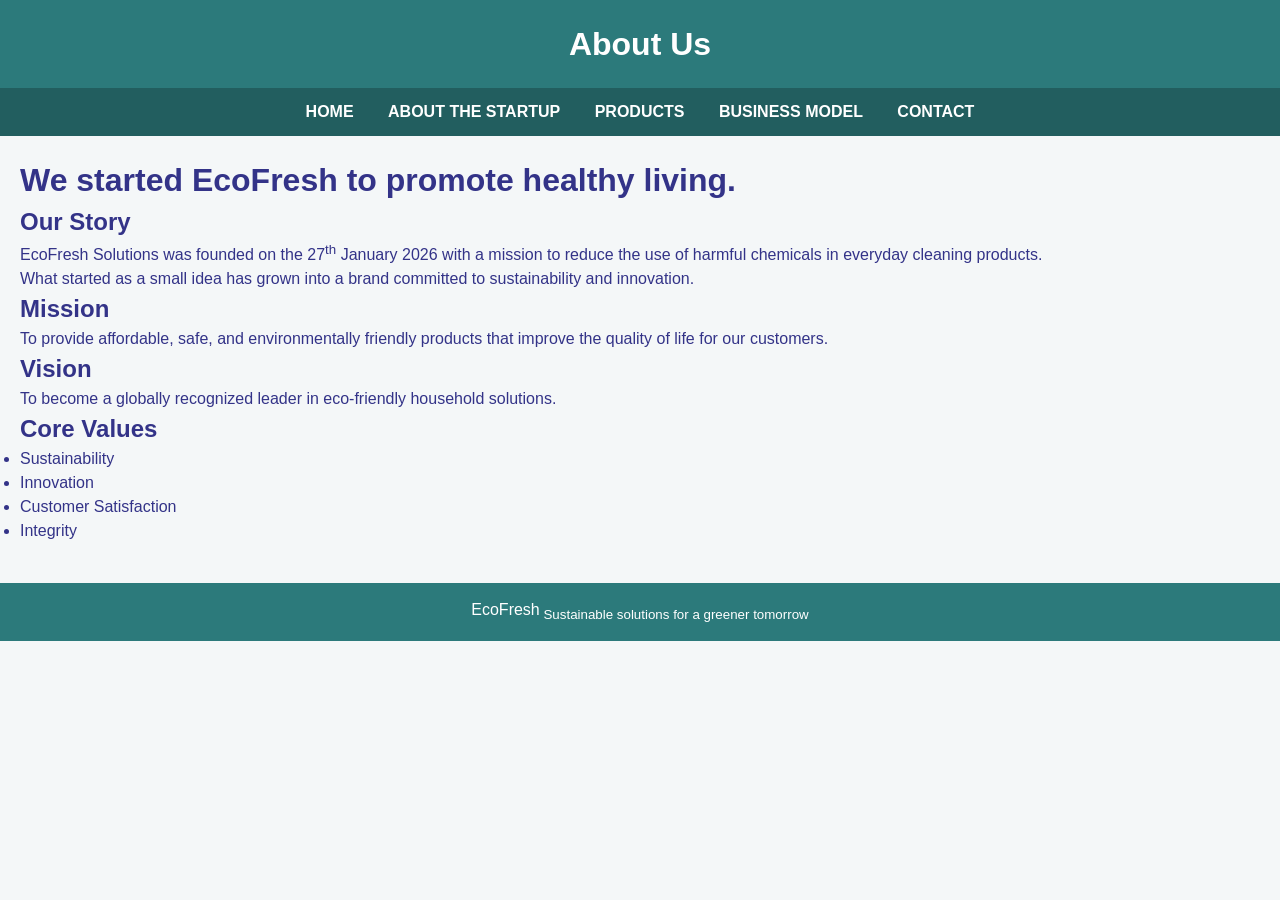
==== about.html @ 62e37c35 "Add files via upload added websites including index, about, products, business, contact, ecofreshsol" ====
<!DOCTYPE html>
<html>
    <head>
        <title>About the Startup</title>
        <link rel="stylesheet" href="style.css">
    </head>
    <body>
        <header><h1>About Us</h1></header>
        <nav>
            <a href="index.html">HOME</a>
            <a href="about.html">ABOUT THE STARTUP</a>
            <a href="product.html">PRODUCTS</a>
            <a href="business.html">BUSINESS MODEL</a>
            <a href="contact.html">CONTACT</a>
        </nav>
        <div class="container">
            <h1>We started EcoFresh to promote healthy living.</h1>
            <h2>Our Story</h2>
            <p>EcoFresh Solutions was founded on the 27<sup>th</sup> January 2026 with a mission to reduce the use of harmful chemicals in everyday cleaning products.<br>What started as a small idea has grown into a brand committed to sustainability and innovation.</p>
            <h2>Mission</h2>
            <p>To provide affordable, safe, and environmentally friendly products that improve the quality of life for our customers.</p>
            <h2>Vision</h2>
            <p>To become a globally recognized leader in eco-friendly household solutions.</p>
            <h2>Core Values</h2>
            <ul>
                <li>Sustainability</li>
                <li>Innovation</li>
                <li>Customer Satisfaction</li>
                <li>Integrity</li>
            </ul>
        </div>
        <footer><p>EcoFresh<sub> Sustainable solutions for a greener tomorrow</sub></p></footer>
    </body>
</html>
---- style.css ----
/*Reset*/
*{margin: 0;padding: 0;box-sizing: border-box;}
/*Body*/
body{font-family: Arial, Helvetica, sans-serif; background-color: #f4f7f8; color:#338;line-height: 1.5;/*default spacing for all text*/}
/*Header*/
header{background-color: #2c7a7b;color: white;padding: 20px;text-align: center;}
/*Navigation*/
nav{background-color: #225e5f;padding: 12px;text-align: center;}
nav a{color: white;margin: 15px;text-decoration: none;font-weight: bold;}
nav a:hover{color: yellow;}
/*Container*/
.container{padding: 20px;}
/*Images*/
img{width: 100%;max-width: 400px;border-radius: 10px;}
/*Buttons*/
button{background-color: #2c7a7b;color: white;border: none;padding: 10px;border-radius: 5px;}
button:hover{background-color: #1f5c5d;}
/*Table*/
table{width: 100%;margin-top: 15px;border-collapse: collapse;}
table, th, td{border: 1px solid #ccc;padding: 10px;text-align: center;}
/*Footer*/
footer{background-color: #2c7a7b;color: white;text-align: center;padding: 15px;margin-top: 20px;}
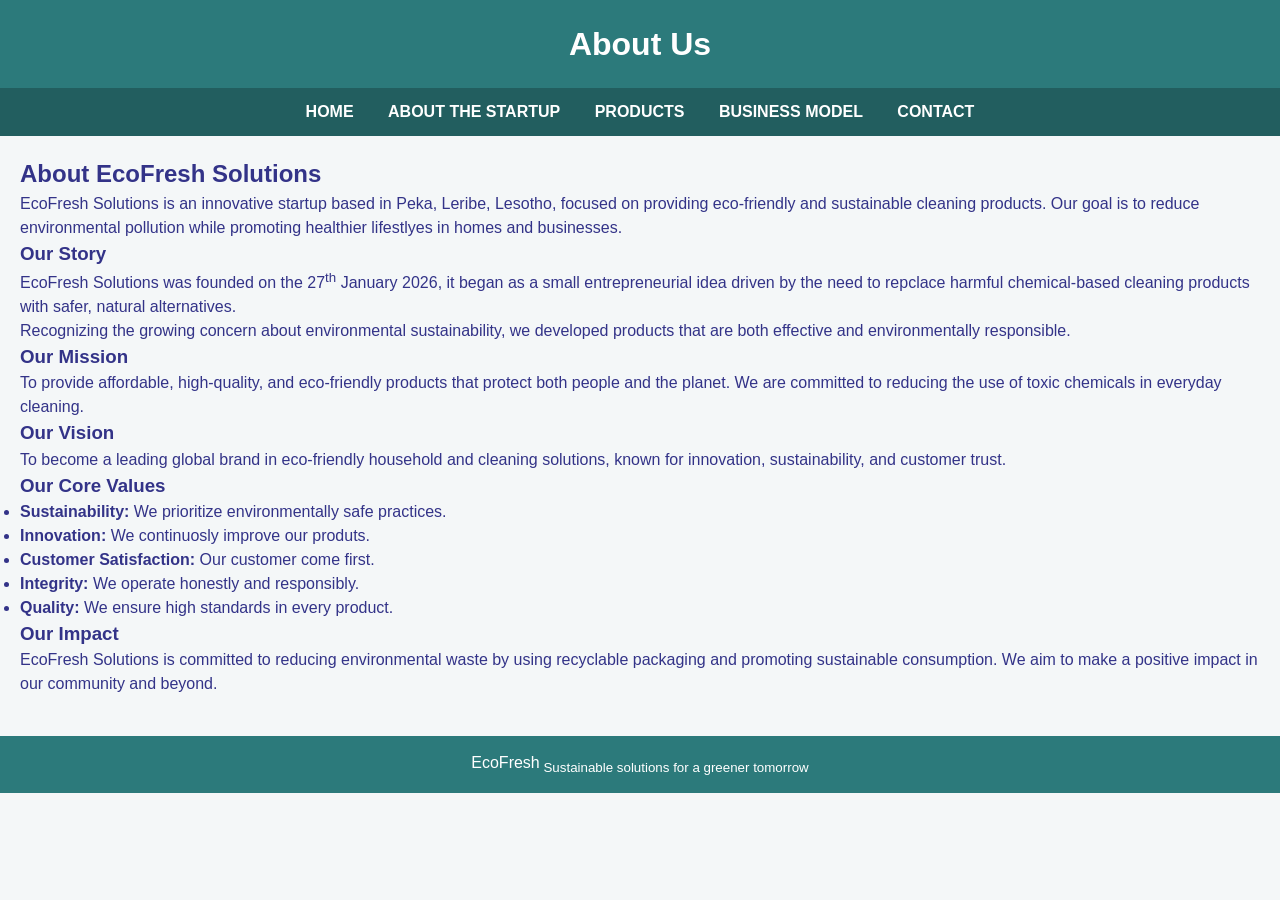
==== commit 21163ae5: "Add files via upload" ====
--- a/about.html
+++ b/about.html
@@ -14,20 +14,24 @@
             <a href="contact.html">CONTACT</a>
         </nav>
         <div class="container">
-            <h1>We started EcoFresh to promote healthy living.</h1>
-            <h2>Our Story</h2>
-            <p>EcoFresh Solutions was founded on the 27<sup>th</sup> January 2026 with a mission to reduce the use of harmful chemicals in everyday cleaning products.<br>What started as a small idea has grown into a brand committed to sustainability and innovation.</p>
-            <h2>Mission</h2>
-            <p>To provide affordable, safe, and environmentally friendly products that improve the quality of life for our customers.</p>
-            <h2>Vision</h2>
-            <p>To become a globally recognized leader in eco-friendly household solutions.</p>
-            <h2>Core Values</h2>
+            <h2>About EcoFresh Solutions</h2>
+            <p>EcoFresh Solutions is an innovative startup based in Peka, Leribe, Lesotho, focused on providing eco-friendly and sustainable cleaning products. Our goal is to reduce environmental pollution while promoting healthier lifestlyes in homes and businesses.</p>
+            <h3>Our Story</h3>
+            <p>EcoFresh Solutions was founded on the 27<sup>th</sup> January 2026, it began as a small entrepreneurial idea driven by the need to repclace harmful chemical-based cleaning products with safer, natural alternatives.<br>Recognizing the growing concern about environmental sustainability, we developed products that are both effective and environmentally responsible.</p>
+            <h3>Our Mission</h3>
+            <p>To provide affordable, high-quality, and eco-friendly products that protect both people and the planet. We are committed to reducing the use of toxic chemicals in everyday cleaning.</p>
+            <h3>Our Vision</h3>
+            <p>To become a leading global brand in eco-friendly household and cleaning solutions, known for innovation, sustainability, and customer trust.</p>
+            <h3>Our Core Values</h3>
             <ul>
-                <li>Sustainability</li>
-                <li>Innovation</li>
-                <li>Customer Satisfaction</li>
-                <li>Integrity</li>
+                <li><strong>Sustainability:</strong> We prioritize environmentally safe practices.</li>
+                <li><strong>Innovation:</strong> We continuosly improve our produts.</li>
+                <li><strong>Customer Satisfaction:</strong> Our customer come first.</li>
+                <li><strong>Integrity:</strong> We operate honestly and responsibly.</li>
+                <li><strong>Quality:</strong> We ensure high standards in every product.</li>
             </ul>
+            <h3>Our Impact</h3>
+            <p>EcoFresh Solutions is committed to reducing environmental waste by using recyclable packaging and promoting sustainable consumption. We aim to make a positive impact in our community and beyond.</p>
         </div>
         <footer><p>EcoFresh<sub> Sustainable solutions for a greener tomorrow</sub></p></footer>
     </body>
